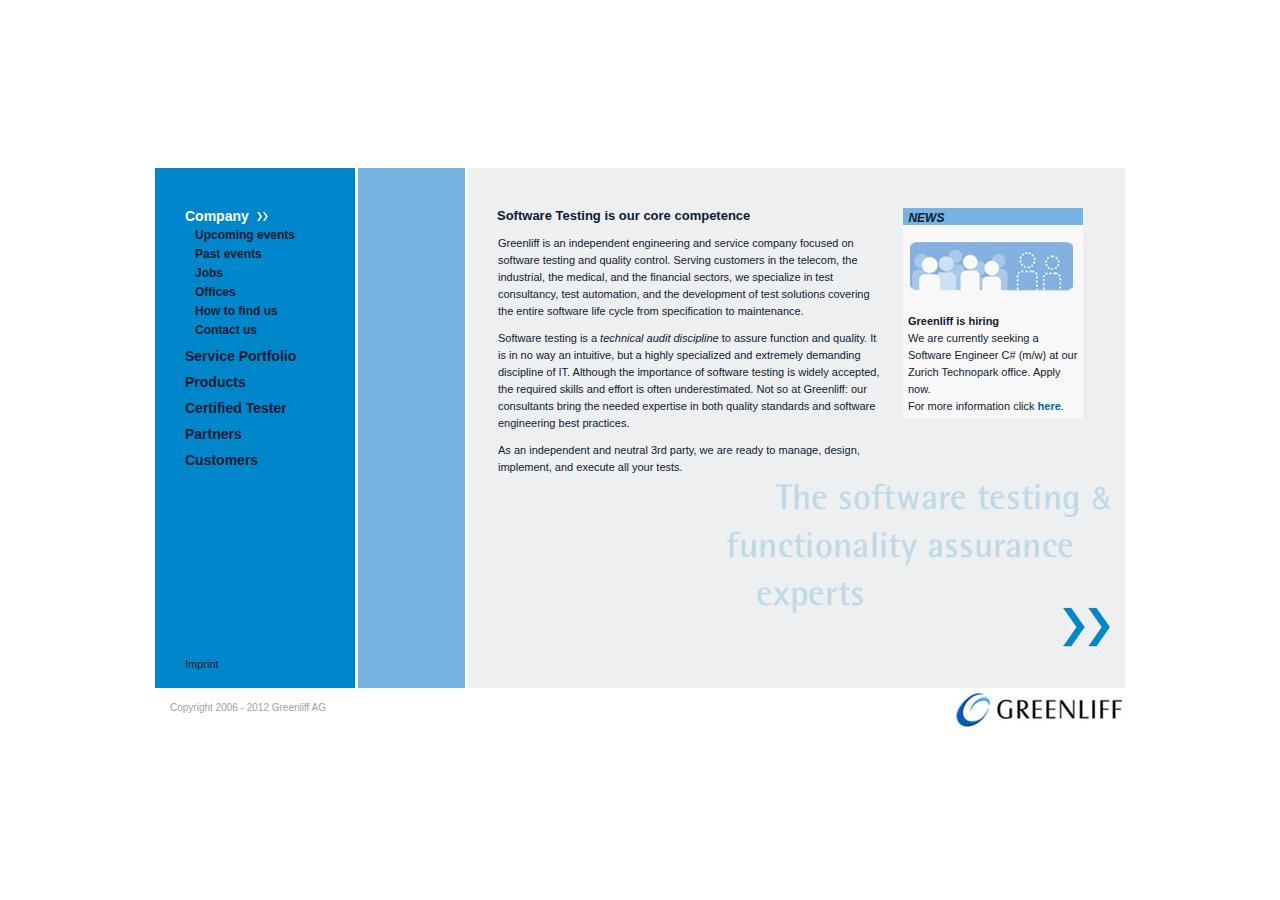
==== greenliff.html @ 8f6e861f "Further clean-up." ====
<!DOCTYPE html PUBLIC "-//W3C//DTD XHTML 1.0 Transitional//EN" "http://www.w3.org/TR/xhtml1/DTD/xhtml1-transitional.dtd">
<html xmlns="http://www.w3.org/1999/xhtml" xml:lang="en" lang="en">
  <head>
    <meta http-equiv="content-type" content="text/html; charset=iso-8859-1" />
    <title>Software testing: quality control, consultancy, engineering, automation</title>
    <meta name="keywords" content="Greenliff, Software Testing, Test Consultancy, Test Automation, Performance Testing, Test Case, Test Tool Development, Financial Application Testing, Mobile Application Testing, Test Oursourcing, Fast, Zurich, Zuerich, Z�rich" />
    <meta name="description" content="We are an independent engineering and service company focused on software testing and quality control. We offer test consultancy, engineering and automation." />
    <meta name="language" content="en" />
    <link rel="stylesheet" type="text/css" href="/styles/screen.css" media="screen" />
    <link rel="stylesheet" type="text/css" href="/styles/print.css" media="print" />
    <link rel="shortcut icon" href="/favicon.ico" />
    <script type="text/javascript">
  var _gaq = _gaq || [];
  _gaq.push(['_setAccount', 'UA-34061456-1']);
  _gaq.push(['_setDomainName', 'greenliff.ch']);
  _gaq.push(['_setAllowLinker', true]);
  _gaq.push(['_trackPageview']);
  (function() {
    var ga = document.createElement('script'); ga.type = 'text/javascript'; ga.async = true;
    ga.src = ('https:' == document.location.protocol ? 'https://ssl' : 'http://www') + '.google-analytics.com/ga.js';
    var s = document.getElementsByTagName('script')[0]; s.parentNode.insertBefore(ga, s);
  })();
</script>  </head>

  <body>
    <div id="abstand"></div>
    <div id="container">
      <div id="printhead">
        <img src="/images/logo.jpg" width="172" height="38" alt="Greenliff AG - Software testing" />
        <p>Greenliff AG &#8226; Technoparkstrasse 1 &#8226; 8005 Z�rich &#8226; Switzerland<br />
        Phone: +41 43 20 40 800 &#8226; Fax: +41 43 20 40 808 &#8226; Email: info@greenliff.com<br />
        URL: http://www.greenliff.ch/index.php</p>
      </div>
      <div id="left">
      
      <div id="navcontainer">

        <ul>
          <li><a href="/" class="doppelpfeil">Company</a>            <ul>
              <li><a href="/company/events.php">Upcoming events</a></li>
              <li><a href="/company/past_events.php">Past events</a></li>
              <li><a href="/company/jobs.php">Jobs</a></li>
              <li><a href="/company/contact.php">Offices</a></li>
              <li><a href="/company/location.php">How to find us</a></li>
              <li><a href="/company/request.php">Contact us</a></li>
            </ul>
          </li>
          <li><a href="/portfolio/">Service Portfolio</a>
          </li>

          <li><a href="/products/">Products</a>
</li>

          <li><a href="/courses/upcoming_courses.php">Certified Tester</a>
          </li>

          <li><a href="/partners/">Partners</a></li>

          <li><a href="/customers/">Customers</a>
          </li>
        </ul>
      </div>
      <div id="impressum"><a href="/imprint.php">Imprint</a></div>
      </div>

      <div id="middle">&nbsp;</div>

      <div id="content" class="home">
        <div class="startspalte">
        <h1>Software Testing is our core competence</h1>
        <br />
          <p>Greenliff is an independent engineering and service company focused on software testing and quality control. Serving customers in the telecom, the industrial, the medical, and the financial sectors, we specialize in test consultancy, test automation, and the development of test solutions covering the entire software life cycle from specification to maintenance.</p>

          <p>Software testing is a <i>technical audit discipline</i> to assure function and quality. It is in no way an intuitive, but a highly specialized and extremely demanding discipline of IT. Although the importance of software testing is widely accepted, the required skills and effort is often underestimated. Not so at Greenliff: our consultants bring the needed expertise in both quality standards and software engineering best practices.</p>

          <p>As an independent and neutral 3rd party, we are ready to manage, design, implement, and execute all your tests.</p>
        </div>

        <div class="news">
          <h2>News</h2>
          <div class="bildlinks" style="padding:5px;">
            <a href="/company/jobs.php"><img src="images/greenliff_hiring.gif" alt="road sign: men at work" width="167" height="53" /></a>
          </div>
          <p style="clear:left"><strong>Greenliff is hiring</strong><br />
          We are currently seeking a Software Engineer C# (m/w) at our Zurich Technopark office. Apply now.<br />
          For more information click <a href="docs/20120713_GE_SoftwareEngineer.pdf">here</a>.</p>
        </div>

      </div>
      <div id="footer">
        <div class="copyright">Copyright 2006 - 2012 Greenliff AG</div>
        <a href="/"><img src="/images/logo.jpg" width="172" height="38" alt="Home" /></a>
      </div>    </div>
  </body>
</html>
---- styles/screen.css ----
html, body {
   margin: 0;
   padding: 0;
   background-color: white;
   color: #0C1B32;
   text-align: center;
   height: 100%;
}

* {
   font-family: Arial, Helvetica, sans-serif;
   font-size: 11px;
}

ul, li {
   margin: 0;
   padding: 0;
}

td {
   vertical-align: top;
}

p {
   line-height: 17px;
   margin: 0 0 10px 0;
}

#content ul,
#contentleer ul,
#scrollcontent ul {   
   padding-left: 20px;
   line-height: 17px;
}

#content ul ul li,
#contentleer ul ul li,
#scrollcontent ul ul li {
   list-style-type: disc;
}

.news ul
{
   margin-top: 0;
   padding-top: 10px;
}

.titel, h2, h3 {
   color: #0C1B32;
   font-weight: bold;
   margin: 0;
}

h1 {
   font-weight: bold;
   font-size: 13px;
   margin: 0;
   margin-left: -1px;
}

.abstandOben {
   margin-top: 17px;
}

img,
img a,
img a:hover,
img a:visited, 
img a:active {
   border: none;
}

#abstand {
	height: 50%; 
	width: 100px;
	margin-bottom: -282px;
   float: left;
}

#container {
   clear: left;
   position: relative;
   width: 970px;
   height: 564px;
   margin: auto auto;
   background-color: #EEEFF1;
   overflow: visible;
}

#printhead {
   display: none;
}

#left {
   clear:left;
   float: left;
   width: 200px;
   height: 520px;   
   background-color: #0087CB;
   border-right: 3px solid white;
}

#navcontainer {
   float: left;
   width: 200px;
   height: 490px;
   text-align: left;
}

#navcontainer ul {
   list-style-type: none;
   white-space: nowrap;
}

#navcontainer > ul {
	margin: 38px 30px 30px 30px;
}

#navcontainer ul ul {
	margin-left: 10px;
}

#navcontainer > ul > li {
	margin-bottom: 6px;
}

#navcontainer li {
   margin-top: 2px;
}

#navcontainer ul ul li {
   margin: 0;
}

#navcontainer a {
   color: #0C1B32;
   text-decoration: none;
   font-weight: bold;
   font-size: 14px;
   line-height: 20px;
}

#navcontainer ul ul a {
   font-size: 12px;
   line-height: 19px;
}

#impressum a {
   float: left;
   font-size: 11px;
   font-weight: normal;
   margin-left: 30px;
   color: #0C1B32;
   text-decoration: none;
}

#navcontainer a:hover, 
#navcontainer a:active,
#navcontainer a.doppelpfeil, 
#navcontainer ul ul a:hover, 
#navcontainer ul ul a:active,
#impressum a:hover,
#impressum a:active {
   color: white;
}

div .doppelpfeil,
div .einfachpfeil {   
   background-image: url(/images/company_dpfeil.gif);
   background-position: right;
   background-repeat: no-repeat;
   padding-right: 20px;
}

div .einfachpfeil {   
   background-image: url(/images/company_pfeil.gif);
}

#middle {
   float: left;
   width: 107px;
   height: 520px;
   background-color: #78B4E1;
   text-align: left;
   border-right: 3px solid white;
}

#content,
#contentleer,
#scrollcontent {
   float: right;
   width: 607px;
   height: 440px;
   padding: 40px 20px 40px 0;
   text-align: left;
}

#scrollcontent {
   overflow: auto;
   margin: 40px 0;
   padding: 0 20px 0 0;
}

#scrollcontent .startspalte {
   margin-right: 0;
}

.home,
.homeBlank {
   background-image: url(/images/hintergrundtext_klein.gif);
   background-position: right bottom;
   background-repeat: no-repeat;
}

#scrollcontent {
   background-image: none;   
}

#footer {
   clear: both;
   padding-top: 4px;
   margin: 0;
   background-color: white;
   width: 970px;
   height: 40px;
   text-align: right;
}

.zitat {
   font-family: "Courier New", Courier, monospace;
   font-style: italic;
   font-weight: bold;
   line-height: 16px;
   color: #0C1B32;
   margin-top: 35px;
}

.spalte1,
.spalte2,
.spalte3,
.news
{
   float: left;
   width: 180px; 
   margin: 0;
   padding: 0;
}

.spalte1,
.spalte2,
.startspalte,
.impressumspalte {
   margin-right: 20px;
}

.einspaltig {
   width: 440px;
   overflow: visible;
}

.startspalte,
.spalte2Breit {
   float: left;
   width: 383px;   
}

.spalte2Breit h2 {
   color: Black;
   background-color: #78B4E1;
   font-weight: bold;
   padding: 2px 4px;
}

.spalte2Breit h3 {
   color: #0087CB;
}

.impressumspalte {
   float: left;
   width: 210px;
}

.spaltebreit {
   width: 100%;
}

.marker {
   color: #0064A9;
   font-weight: bold;
}

#content ul,
#contentleer,
#scrollcontent {
   margin-left: 0;
   padding-left: 20px;
   text-decoration: none;
}

#content a,
#content a:visited,
#content a:hover,
#content a:active,
#contentleer a,
#contentleer a:visited,
#contentleer a:hover,
#contentleer a:active,
#scrollcontent a,
#scrollcontent a:visited,
#scrollcontent a:hover,
#scrollcontent a:active
{
   color: #0064A9;
   font-weight: bold;
   text-decoration: none;
}

#content a:hover,
#contentleer a:hover,
#scrollcontent a:hover {
   text-decoration: underline;
}

.news {
   float: right;
   /*width: 190px;*/
   background-color: #F8F8F8;
   margin-right: 22px;
}

.news h2,
.news h3 {
   width: 97%;
   font-size: 12px;
   font-weight: bold;
   background-color: #78B4E1;
   padding-top: 3px;
   padding-bottom: 0;
   padding-left: 3%;
   padding-right: 0%;
}

.news h2 {
   text-transform: uppercase;
   font-style: italic;
}

.news img {
   margin: 10px 0 0 0;
}

.news p,
.news h1 {
   padding: 10px 5px 3px 5px;
   margin: 0;
}

.news ul {
   color: #0087CB;
}

.news li {
   text-align: left;
}

.anschrift {
   float: left;
   width: 95px;
}

.label,
.formlabel {
   float: left;
   width: 95px;
   height: 18px;
   padding-top: 5px;
   vertical-align: text-bottom;
}

.label {
   padding-top: 0;
}

 .required {
   font-weight: bold;    
 }

.formfeld,
.formfeldkurz,
.textarea {
   width: 250px;
   border: 1px solid #0087CB;
   background-color: #EEEFF1;
   padding: 1px 5px;
}

.formfeldkurz {
   width: 60px;
}

.textarea {
   height: 80px;
}

.formfeld:hover,
.formfeld:active,
.formfeldkurz:hover,
.formfeldkurz:active,
.textarea:hover,
.textarea:active {
   background-color: #78B4E1;
}

.submit {
   margin: 0;
   padding: 2px 5px;
   width: 262px;
   text-align: center;
   font-weight: bold;
   border: 1px solid #0087CB;
   background-color: #78B4E1;
}

.submit:hover {
   background-color: #0087CB;
   color: white;
}

.div1 {
   margin: 6px 0;
   padding: 0;
}

.div2,
.div3 {
   margin: 5px 0 5px 95px;
   padding: 0;
}

.div4 {
   margin: 15px 0 6px 0;
   padding: 0;
}

.div5 {
   margin:5px 0;
   padding:0;
   float:left;
   width: 90px;
}

.div1,
.div2,
.div4,
.div5 {   
   clear: left;
}

.center {
   margin-left: auto;
   margin-right: auto;
   text-align: center;
}

.copyright {
   float:left;
   color: #A1A1A1;
   font-size: 10px;
   margin: 10px 0 0 15px;
   padding: 0;
}


table .collapse {
   border-collapse: separate;
}

tr .collapse,
table .collapse {
   margin: 0;
   padding: 0;
}

.tablehead {
   font-weight: bold;
   background-color: #78B4E1;
}

.tdSpalte {
   padding: 2px 8px 2px 4px;
   margin: 0;
   width: auto;
   border-bottom: 1px solid #A1A1A1;
}

.tdZweispaltig {
   width: 368px;
}

td .zweispaltig1 {
   width: 276px;
}

td .zweispaltig2 {
   width: 116px;
}

.tdLeerspalte {   
   width: 10px;
   border: none;
   background-color: transparent;
}

.tdRechts {   
   width: auto;
   padding-right: 30px;
}

.noBorder,
.tablehead {
   border: none;
}

.bildlinks {
   float: left;
   margin: 0 5px 5px 0;
}

.bildrechts {
   float: right;
   margin: 0 0 5px 5px;
}

/* Styles Company-Seiten */

.anfahrtsskizze {
   background-image: url(/images/Greenliff_Anfahrtskizze_neu.gif);
   background-position: left top;
   background-repeat: no-repeat;
}

.pdficon {
   float: left;
   width: 41px;
}

.event {
   clear:left;
   padding-top:20px;
}
---- styles/print.css ----
html,
body {
   margin: 0;
   padding: 0;
   background-color: White;
   color: Black;
   width: auto;
   text-align: center;
   page-break-inside: auto;
}

div, p, li, h1, h2, h3, h4, h5, input, textarea, td, th {
   font-family: Arial, Helvetica, sans-serif;
   font-size: 12pt;
}

p {
   line-height: 17pt;
   margin: 0 0 5mm 0;
}

li {
  line-height: 17pt;
}

h1 {
   font-size: x-large;
   margin: 0 0 1cm 0;
}

.titel, h2, h3 {
   font-weight: bold;
   margin: 0;
}

h2 {
   font-size: large;
   margin-bottom: 0.5cm
}

#container {
   margin: 0;
   padding: 0;
   width: 100%;
   height: auto;
   background-color: White;
   page-break-inside: auto;
}

#printhead {
   display: block;
   width: 100%;
   height: auto;
   background-color: White;
   color: Black;
   margin-bottom: 5mm;
   padding-bottom: 5mm;
   border-bottom: 1pt solid Black;
}

#printhead img {
   float: left;
}
#printhead p {
   font-size: 10pt;
   font-weight: bold;
   margin: 0 0 0 6cm;
}

#abstand,
#left,
#navcontainer,
#impressum,
#middle,
#footer  {
   display: none;
}

#content,
#contentleer,
#scrollcontent {
   float: none;
   width: auto;
   height: auto;
   padding: 0;
   text-align: left;
   page-break-inside: auto;
}

.home,
.contact,
.customers,
.partners,
.portfolio,
.products {
   background-image: none;
}

#footer {
   clear: both;
   padding-top: 4px;
   margin: 0;
   background-color: White;
   width: auto;
   height: auto;
   text-align: left;
}

.zitat {
   font-family: "Courier New", Courier, monospace;
   font-style: italic;
   font-weight: bold;
   line-height: 16pt;
   margin-top: 35pt;
}

.spalte1,
.spalte2,
.spalte3
{
   float: left;
   width: 30%;
}

.spalte1,
.spalte2,
.startspalte {
   margin-right: 3%;
}

#scrollcontent .spalte1,
#scrollcontent .spalte2,
#scrollcontent .spalte3,
#scrollcontent .news,
#scrollcontent .startspalte
{
   clear: both;
   float: left;
   width: auto; 
   margin-right: 1cm;
   page-break-inside: auto;
}



.einspaltig {
   width: auto;
   overflow: visible;
}

.startspalte {
   float: left;
   width: 60%;
}

.marker {
   color: Black;
   font-weight: bold;
}

#content a,
#content a:visited,
#content a:hover,
#content a:active
{
   color: Black;
   font-weight: bold;
   text-decoration: none;
}

img a,
img a:visited,
img a:hover,
img a:active
{
   text-decoration: none;
   border: none;
}

.news {
   float: right;
   width: 30%;
   background-color: White;
   border: 1px solid black;
}

.news h2,
.news h3 {
   width: 97%;
   font-size: 12pt;
   font-weight: bold;
   background-color: transparent;
   padding-top: 2mm;
   padding-bottom: 0;
   padding-left: 3%;
   padding-right: 0%;
}

.news h2 {
   text-transform: uppercase;
   font-style: italic;
}

.news img {
   margin: 5mm 0 0 0;
}

.news p,
.news h1 {
   padding: 5mm 3mm 3mm 3mm;
}

.news ul,
#content ul {
   color: Black;
   text-align: left;
   padding-left: 20px;
   margin-left: 20px;
}

.anschrift {
   float: left;
   width: 3cm;
}

.formlabel {
   float: left;
   width: 5cm;
   height: 18pt;
   padding-top: 5mm;
   vertical-align: text-bottom;
}

 .required {
   font-weight: bold;    
 }

.formfeld,
.formfeld:hover,
.formfeld:active {
   width: 7cm;
   border: 1px solid Black;
   background-color: White;
   padding: 1mm 5mm;
}

.submit,
.submit:hover {
   margin: 0;
   padding: 2px 5px;
   width: 7cm;
   text-align: center;
   font-weight: bold;
   border: 1px solid Black;
   background-color: #D3D3D3;
}

a,
a:visited,
a:hover,
a:active
{
   color: Black;
   font-weight: normal;
   text-decoration: underline;
}

.div1 {
   margin: 6mm 0;
   padding: 0;
}

.div2,
.div3 {
   margin: 5mm 0 5mm 5cm;
   padding: 0;
}

.div4 {
   margin: 15mm 0 6mm 0;
   padding: 0;
}

.div5 {
   margin:5mm 0;
   padding:0;
   float:left;
   width: 5cm;
}

.div1,
.div2,
.div4,
.div5 {   
   clear: left;
}

.center {
   margin-left: auto;
   margin-right: auto;
   text-align: center;
}


.collapse table {
   border-collapse: separate;
}

.collapse tr,
.collapse table {
   margin: 0;
   padding: 0;
}

.tablehead {
   font-weight: bold;
   background-color: #EEE;
   border-bottom: 1px solid #A1A1A1;
}

.tdZweispaltig {
   width: 11cm;
}

.tdSpalte {
   padding: 1mm 2mm;
   margin: 0;
   width: auto;
   border-bottom: 1px solid #A1A1A1;
}

.tdLeerspalte {   
   width: 3mm;
   border: none;
   background-color: transparent;
}

.tdRechts {   
   width: auto;
   padding-right: 5mm;
}

.noBorder,
.tablehead {
   border: none;
}
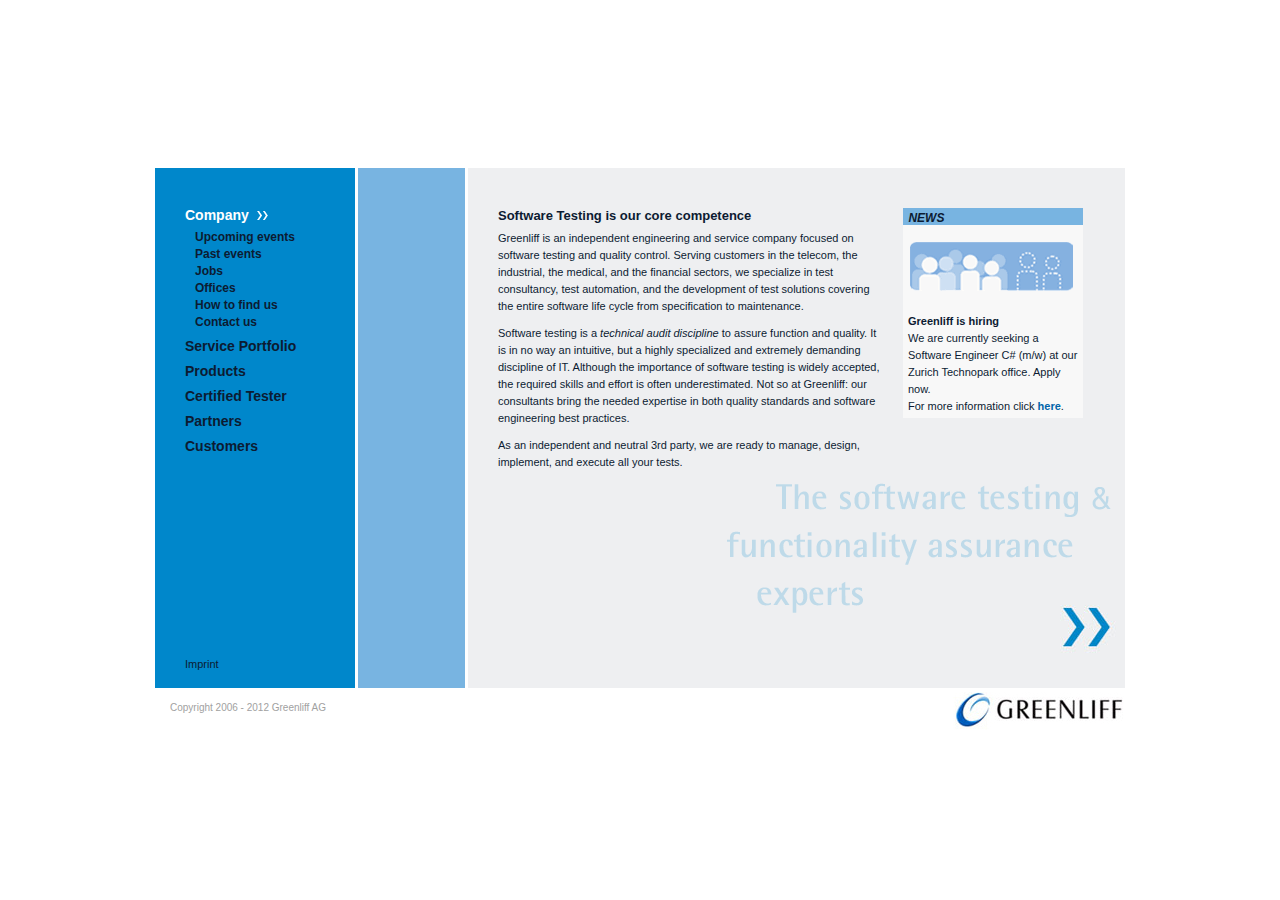
==== commit 0ce9cc67: "For quiet's sake." ====
--- a/greenliff.html
+++ b/greenliff.html
@@ -68,7 +68,6 @@
       <div id="content" class="home">
         <div class="startspalte">
         <h1>Software Testing is our core competence</h1>
-        <br />
           <p>Greenliff is an independent engineering and service company focused on software testing and quality control. Serving customers in the telecom, the industrial, the medical, and the financial sectors, we specialize in test consultancy, test automation, and the development of test solutions covering the entire software life cycle from specification to maintenance.</p>
 
           <p>Software testing is a <i>technical audit discipline</i> to assure function and quality. It is in no way an intuitive, but a highly specialized and extremely demanding discipline of IT. Although the importance of software testing is widely accepted, the required skills and effort is often underestimated. Not so at Greenliff: our consultants bring the needed expertise in both quality standards and software engineering best practices.</p>
--- a/styles/screen.css
+++ b/styles/screen.css
@@ -39,9 +39,7 @@
    list-style-type: disc;
 }
 
-.news ul
-{
-   margin-top: 0;
+.news ul {
    padding-top: 10px;
 }
 
@@ -55,7 +53,7 @@
    font-weight: bold;
    font-size: 13px;
    margin: 0;
-   margin-left: -1px;
+   margin-bottom: 7px;
 }
 
 .abstandOben {
@@ -113,15 +111,15 @@
 }
 
 #navcontainer > ul {
-	margin: 38px 30px 30px 30px;
+	margin: 37px 30px 30px 30px;
 }
 
 #navcontainer ul ul {
-	margin-left: 10px;
+	margin: 4px 2px 2px 10px;
 }
 
 #navcontainer > ul > li {
-	margin-bottom: 6px;
+	margin-bottom: 5px;
 }
 
 #navcontainer li {
@@ -142,7 +140,7 @@
 
 #navcontainer ul ul a {
    font-size: 12px;
-   line-height: 19px;
+   line-height: 17px;
 }
 
 #impressum a {
@@ -166,14 +164,14 @@
 
 div .doppelpfeil,
 div .einfachpfeil {   
-   background-image: url(/images/company_dpfeil.gif);
+   background-image: url(/images/dpfeil.png);
    background-position: right;
    background-repeat: no-repeat;
    padding-right: 20px;
 }
 
 div .einfachpfeil {   
-   background-image: url(/images/company_pfeil.gif);
+   background-image: url(/images/pfeil.png);
 }
 
 #middle {
